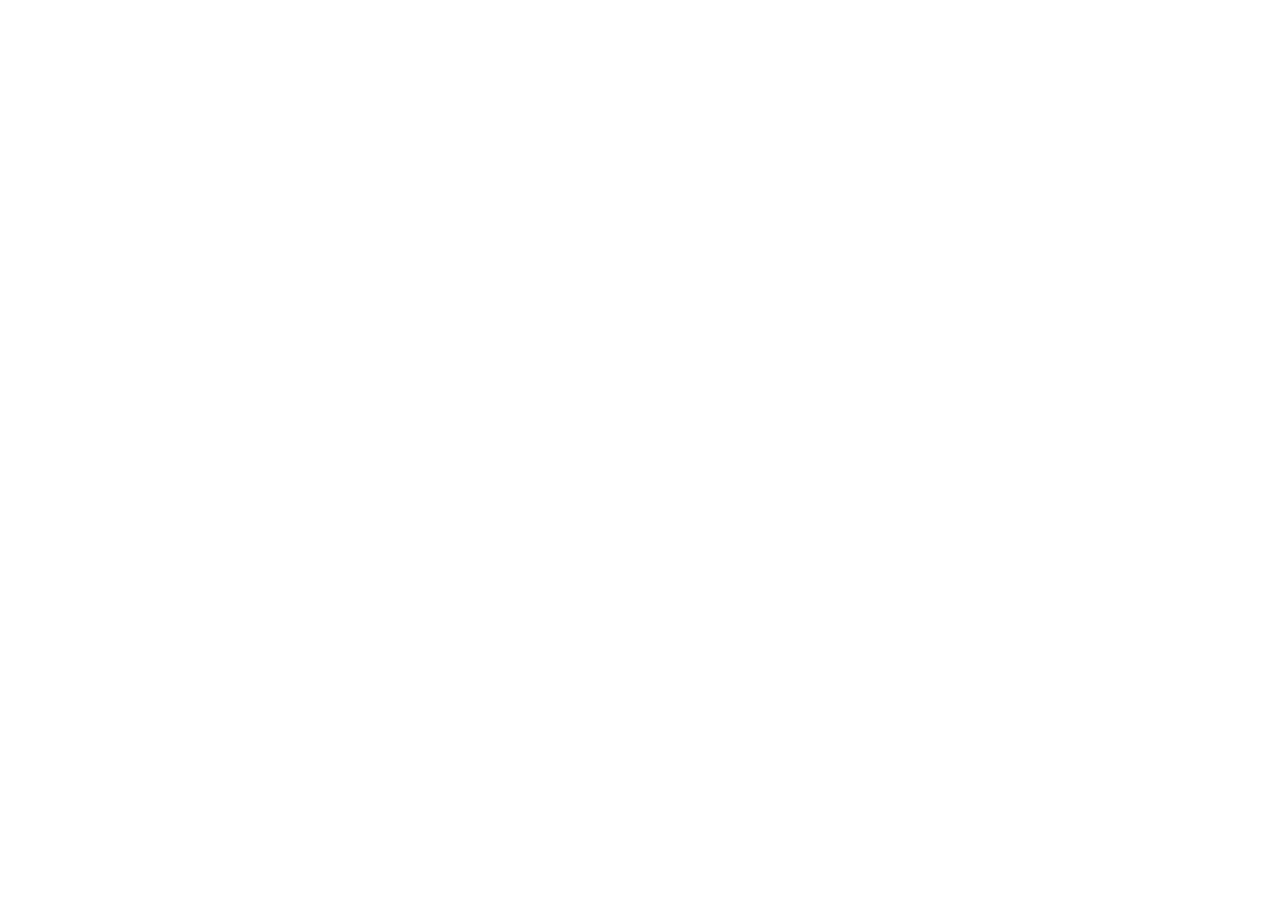
==== index.html @ 271d7843 "boiler plate files for address book project" ====
<!DOCTYPE html>
<html>
  <head>
    <link href="css/bootstrap.css" rel="stylesheet" type="text/css">
    <link href="css/styles.css" rel="stylesheet" type="text/css">
    <script src="js/jquery-1.11.0.js"></script>
    <script src="js/scripts.js"></script>
    <title></title>
  </head>
  <body>
    <div class="container">



    </div>
  </body>
</html>
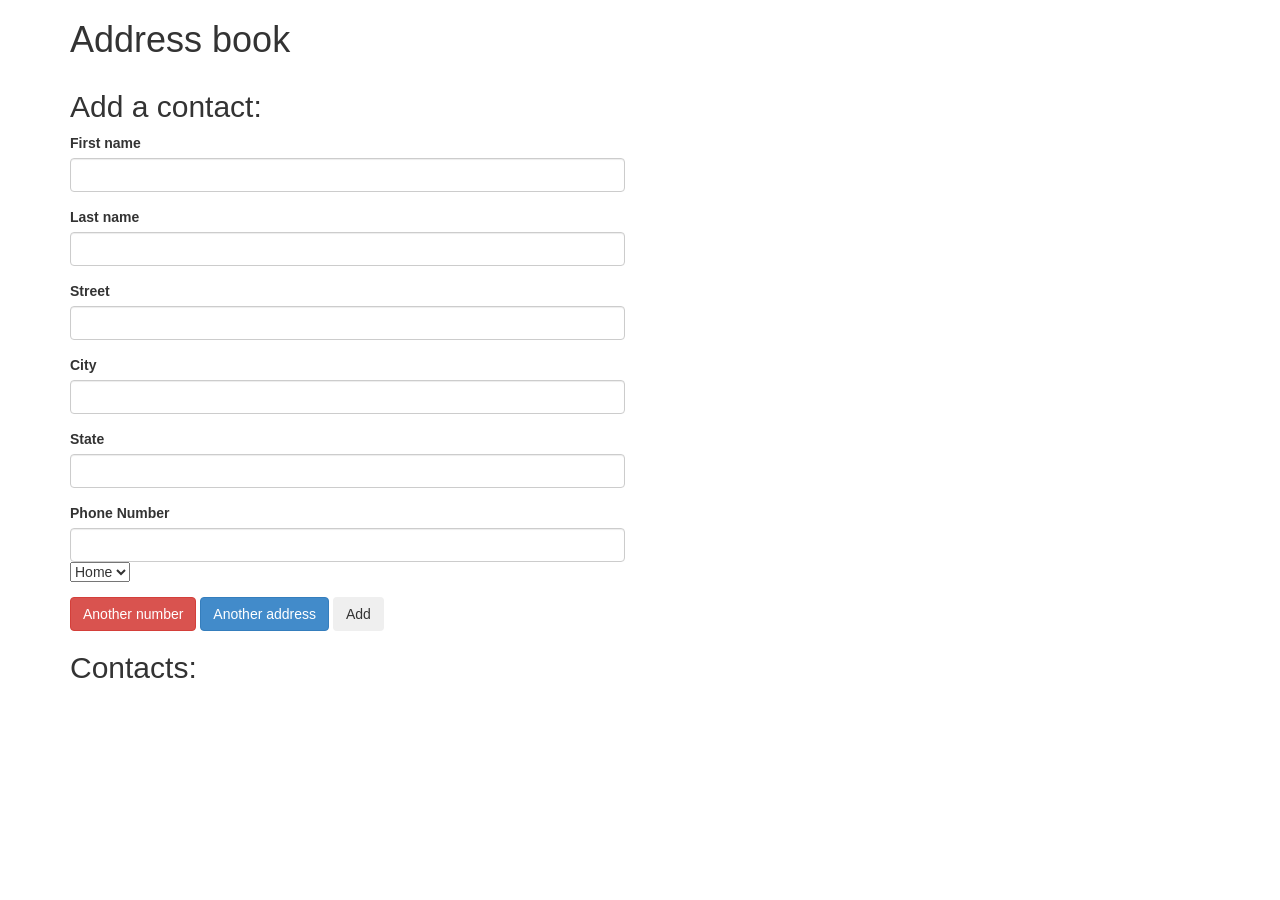
==== commit ec749b5b: "address book with phone number functionality complete" ====
--- a/index.html
+++ b/index.html
@@ -9,9 +9,83 @@
   </head>
   <body>
     <div class="container">
+      <h1>Address book</h1>
 
+      <div class="row">
+        <div class="col-md-6">
+          <h2>Add a contact:</h2>
+          <form id="new-contact">
+            <div class="form-group">
+              <label for="new-first-name">First name</label>
+              <input type="text" class="form-control" id="new-first-name">
+            </div>
+            <div class="form-group">
+              <label for="new-last-name">Last name</label>
+              <input type="text" class="form-control" id="new-last-name">
+            </div>
 
+            <div id="new-addresses">
+              <div class="new-address">
+                <div class="form-group">
+                  <label for="new-street">Street</label>
+                  <input type="text" class="form-control new-street">
+                </div>
+                <div class="form-group">
+                  <label for="new-city">City</label>
+                  <input type="text" class="form-control new-city">
+                </div>
+                <div class="form-group">
+                  <label for="new-state">State</label>
+                  <input type="text" class="form-control new-state">
+                </div>
+              </div>
+            </div>
 
+            <div id="new-numbers">
+              <div class="new-number">
+                <div class="form-group">
+                  <label for="new-phone-number">Phone Number</label>
+                  <input type="text" class="form-control new-phone-number">
+                  <select id="number-kind">
+                    <option value="Home">Home</option>
+                    <option value="Work">Work</option>
+                    <option value="Cell">Cell</option>
+                    <option value="Other">Other</option>              
+                  </select>
+                </div>
+              </div>
+            </div>
+
+            <span class="btn btn-danger" id="add-number">Another number</span>
+
+            <span class="btn btn-primary" id="add-address">Another address</span>
+
+            <button type="submit" class="btn">Add</button>
+          </form>
+
+          <h2>Contacts:</h2>
+          <ul id="contacts">
+
+          </ul>
+        </div>
+
+        <div class="col-md-6">
+          <div id="show-contact">
+            <h2></h2>
+
+            <p>First name: <span class="first-name"></span></p>
+            <p>Last name: <span class="last-name"></span></p>
+            <p>Addresses:</p>
+            <ul id="addresses">
+
+            </ul>
+            <p>Phone Numbers:</p>
+            <ul id="numbers">
+
+            </ul>
+          </div>
+        </div>
+      </div>
     </div>
   </body>
-</html>+</html>
--- a/css/styles.css
+++ b/css/styles.css
@@ -0,0 +1,12 @@
+#show-contact {
+  display: none;
+}
+ 
+.contact {
+  cursor: pointer;
+  color: #0088cc;
+}
+ 
+.contact:hover {
+  text-decoration: underline;
+}
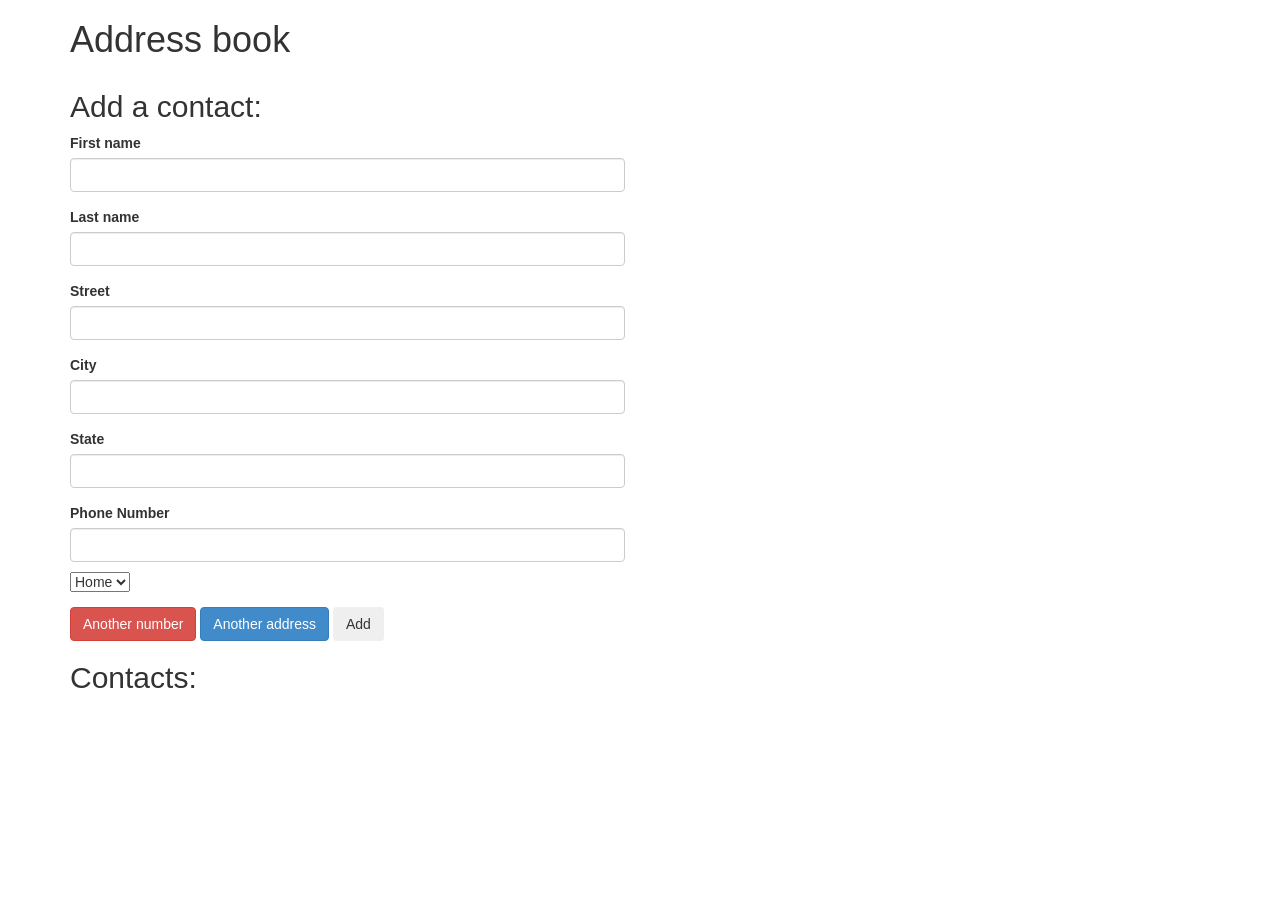
==== commit 7147e261: "final version of address book without .valid" ====
--- a/index.html
+++ b/index.html
@@ -17,26 +17,26 @@
           <form id="new-contact">
             <div class="form-group">
               <label for="new-first-name">First name</label>
-              <input type="text" class="form-control" id="new-first-name">
+              <input type="text" class="form-control" id="new-first-name" required>
             </div>
             <div class="form-group">
               <label for="new-last-name">Last name</label>
-              <input type="text" class="form-control" id="new-last-name">
+              <input type="text" class="form-control" id="new-last-name" required>
             </div>
 
             <div id="new-addresses">
               <div class="new-address">
                 <div class="form-group">
                   <label for="new-street">Street</label>
-                  <input type="text" class="form-control new-street">
+                  <input type="text" class="form-control new-street" required>
                 </div>
                 <div class="form-group">
                   <label for="new-city">City</label>
-                  <input type="text" class="form-control new-city">
+                  <input type="text" class="form-control new-city" required>
                 </div>
                 <div class="form-group">
                   <label for="new-state">State</label>
-                  <input type="text" class="form-control new-state">
+                  <input type="text" class="form-control new-state" required>
                 </div>
               </div>
             </div>
@@ -45,7 +45,7 @@
               <div class="new-number">
                 <div class="form-group">
                   <label for="new-phone-number">Phone Number</label>
-                  <input type="text" class="form-control new-phone-number">
+                  <input type="tel" maxlength="10" class="form-control new-phone-number" required>
                   <select id="number-kind">
                     <option value="Home">Home</option>
                     <option value="Work">Work</option>
--- a/css/styles.css
+++ b/css/styles.css
@@ -10,3 +10,6 @@
 .contact:hover {
   text-decoration: underline;
 }
+#number-kind {
+  margin-top: 10px;
+}
